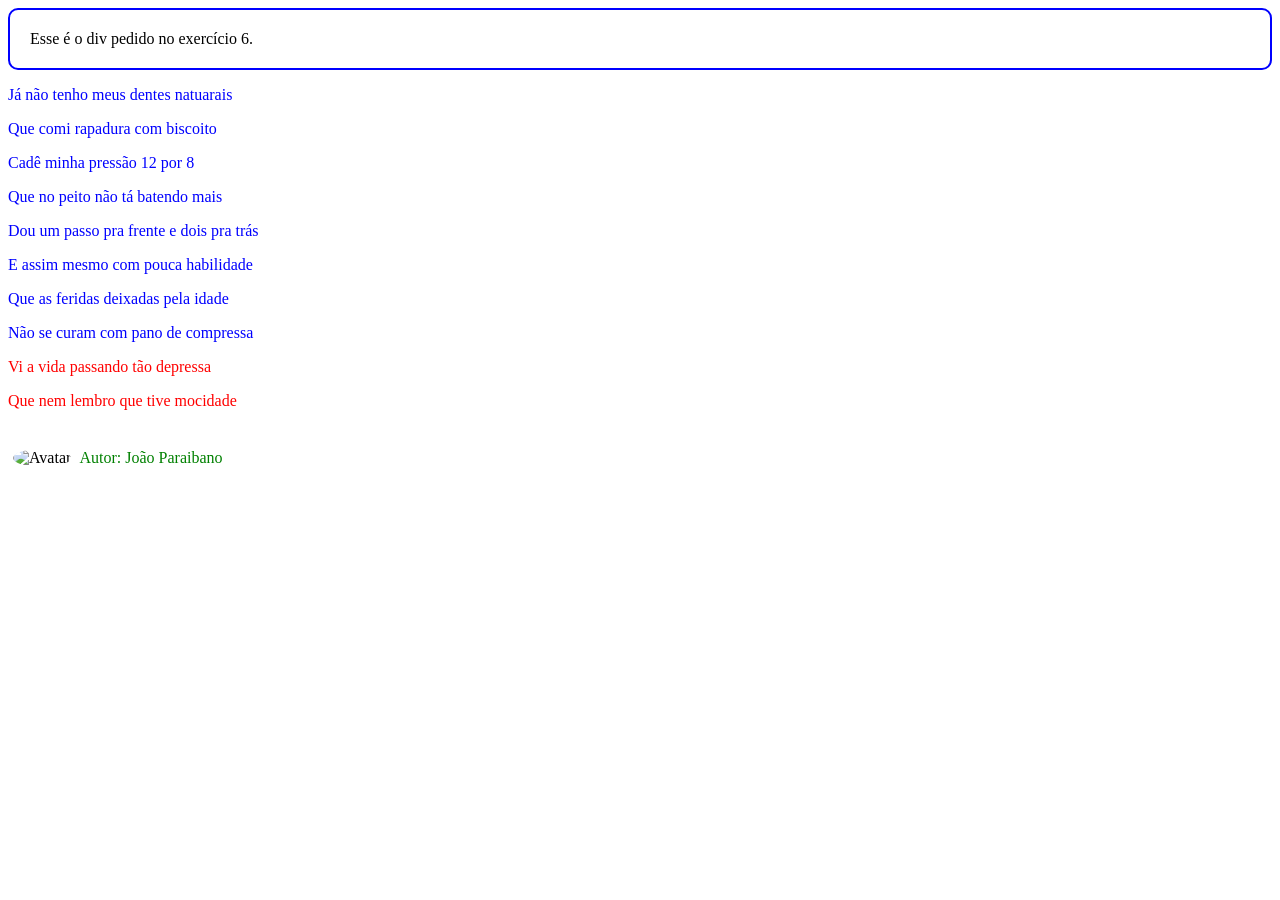
==== main.html @ 73d9fe22 "Add files via upload" ====
<!DOCTYPE html>

<html>
       

   <head>

      <link href="estilo.css" rel="stylesheet">
      <style>
        #poeta {
            border-radius: 10px; 
        border: 2px solid blue;
        padding: 20px;

        }

      </style>

   </head>



   <body>
    <div id = "poeta">Esse é o div pedido no exercício 6.</div>

      <p class="verso">Já não tenho meus dentes natuarais</p>

      <p class="verso">Que comi rapadura com biscoito</p>

      <p class="verso">Cadê minha pressão 12 por 8</p>

      <p class="verso">Que no peito não tá batendo mais</p>

      <p class="verso">Dou um passo pra frente e dois pra trás</p>

      <p class="verso">E assim mesmo com pouca habilidade</p>

      <p class="verso">Que as feridas deixadas pela idade</p>

      <p class="verso">Não se curam com pano de compressa</p>

      <p class="mote">Vi a vida passando tão depressa</p>

      <p class="mote">Que nem lembro que tive mocidade</p>

      <br/>

      <img src="https://s04.video.glbimg.com/x216/3604887.jpg" alt="Avatar">

      <a href="https://luizberto.com/joao-paraibano-um-mestre-do-repente/" target="_blank">Autor: João Paraibano</a>

   </body>   

</html> 

<!-- Altera a cor e estilo dos links-->
<style>
a:link {
  color: green;
  background-color: transparent;
  text-decoration: none;
}

a:visited {
  color: pink;
  background-color: transparent;
  text-decoration: none;
}

a:hover {
  color: red;
  background-color: transparent;
  text-decoration: underline;
}

a:active {
  color: yellow;
  background-color: transparent;
  text-decoration: underline;
}
 
    
</style>
---- estilo.css ----
p.verso{

   color: blue;

}

p.mote{

    color: red
}

img {
  border-radius: 50%;
  padding: 5px;
  width: 150px;
}
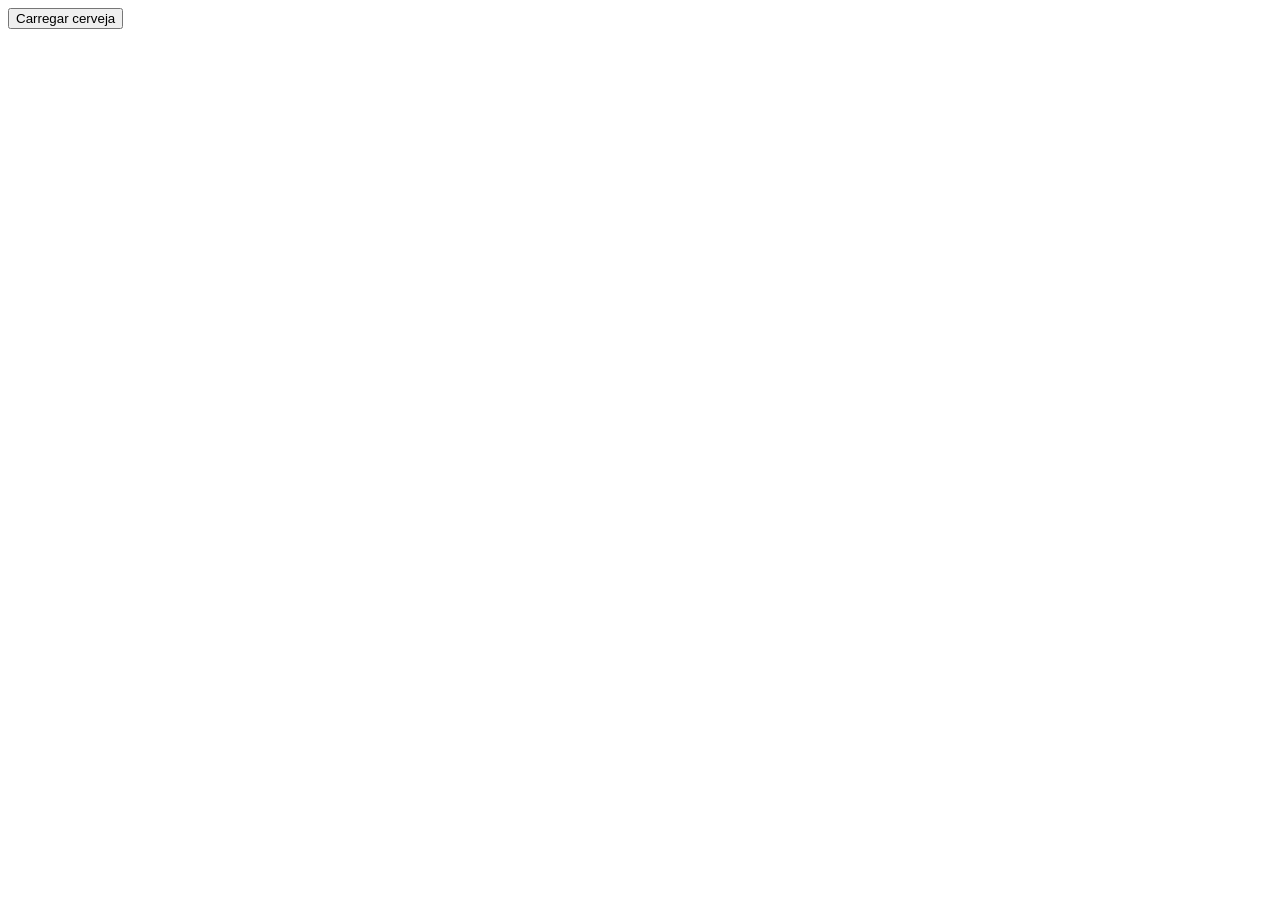
==== commit 11552850: "Add files via upload" ====
--- a/main.html
+++ b/main.html
@@ -1,84 +1,26 @@
 <!DOCTYPE html>
+<html>   
+<head>
+   <meta charset="UTF-8">      
+</head>
 
-<html>
-       
+<body>
+ 
+   <div id="controle">
+      <button id="botaoCarregar">Carregar cerveja</button>
+   </div>
 
-   <head>
+   
+   <div id="resultado"></div>            
+</body>   
 
-      <link href="estilo.css" rel="stylesheet">
-      <style>
-        #poeta {
-            border-radius: 10px; 
-        border: 2px solid blue;
-        padding: 20px;
+<script>
+   function carregarDiv(){
+      let divResultado = document.getElementById("resultado")
+      divResultado.innerHTML = `<h1>Guinness</h1>`
+   }
 
-        }
-
-      </style>
-
-   </head>
-
-
-
-   <body>
-    <div id = "poeta">Esse é o div pedido no exercício 6.</div>
-
-      <p class="verso">Já não tenho meus dentes natuarais</p>
-
-      <p class="verso">Que comi rapadura com biscoito</p>
-
-      <p class="verso">Cadê minha pressão 12 por 8</p>
-
-      <p class="verso">Que no peito não tá batendo mais</p>
-
-      <p class="verso">Dou um passo pra frente e dois pra trás</p>
-
-      <p class="verso">E assim mesmo com pouca habilidade</p>
-
-      <p class="verso">Que as feridas deixadas pela idade</p>
-
-      <p class="verso">Não se curam com pano de compressa</p>
-
-      <p class="mote">Vi a vida passando tão depressa</p>
-
-      <p class="mote">Que nem lembro que tive mocidade</p>
-
-      <br/>
-
-      <img src="https://s04.video.glbimg.com/x216/3604887.jpg" alt="Avatar">
-
-      <a href="https://luizberto.com/joao-paraibano-um-mestre-do-repente/" target="_blank">Autor: João Paraibano</a>
-
-   </body>   
-
-</html> 
-
-<!-- Altera a cor e estilo dos links-->
-<style>
-a:link {
-  color: green;
-  background-color: transparent;
-  text-decoration: none;
-}
-
-a:visited {
-  color: pink;
-  background-color: transparent;
-  text-decoration: none;
-}
-
-a:hover {
-  color: red;
-  background-color: transparent;
-  text-decoration: underline;
-}
-
-a:active {
-  color: yellow;
-  background-color: transparent;
-  text-decoration: underline;
-}
- 
-    
-</style>
-
+   let botao = document.getElementById("botaoCarregar")
+   botao.addEventListener("click", carregarDiv)                 
+</script>
+</html>
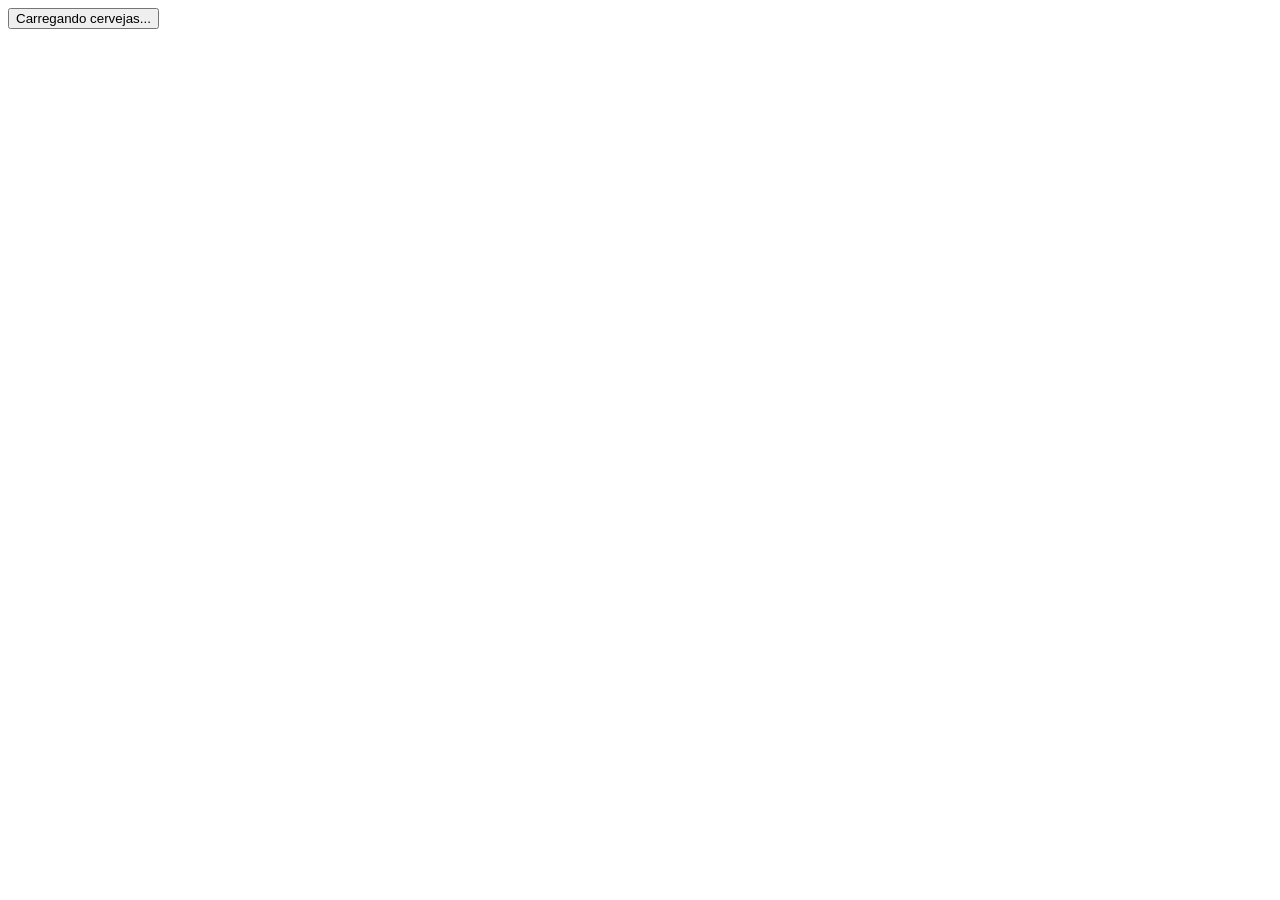
==== commit 5a729ce6: "Create receita 6" ====
--- a/main.html
+++ b/main.html
@@ -1,26 +1,72 @@
-<!DOCTYPE html>
-<html>   
-<head>
-   <meta charset="UTF-8">      
-</head>
-
-<body>
- 
-   <div id="controle">
-      <button id="botaoCarregar">Carregar cerveja</button>
-   </div>
-
-   
-   <div id="resultado"></div>            
-</body>   
-
-<script>
-   function carregarDiv(){
-      let divResultado = document.getElementById("resultado")
-      divResultado.innerHTML = `<h1>Guinness</h1>`
-   }
-
-   let botao = document.getElementById("botaoCarregar")
-   botao.addEventListener("click", carregarDiv)                 
-</script>
-</html>+<!DOCTYPE html>
+<html>   
+  <head>
+    <style>
+      table {
+        font-family: Arial, Helvetica, sans-serif;
+        border-collapse: collapse;
+        width: 100%;
+      }
+      td, th {
+        border: 1px solid #ddd;
+        padding: 8px;
+      }
+      tr:nth-child(even){background-color: #f2f2f2;}
+      tr:hover {background-color: #ddd;}
+      th {
+        padding-top: 12px;
+        padding-bottom: 12px;
+        text-align: left;
+        background-color: #04AA6D;
+        color: white;
+      }
+    </style>
+    <meta charset="UTF-8">      
+  </head>
+
+  <body>
+    <div><button id="botaoCarregar">Carregando cervejas...</button></div>
+    <div id="cervejasDiv"></div>            
+  </body>   
+
+  <script>
+    let cervejas = [
+      { name: "Guiness", alcohol: "10%", style: "Red ale", ibu: "20" }, 
+      { name: "Desperados", alcohol: "6%", style: "English IPA", ibu: "25" }, 
+      { name: "Becks", alcohol: "5%", style: "Lager", ibu: "30" }
+    ]
+
+    const carregarTabela = (
+      cs,
+      elementId = "cervejasDiv",
+      headers = null,
+      fields = ["name", "alcohol", "style", "ibu"]
+    ) => {
+      const div = document.getElementById(elementId)
+
+      if (!cs || cs.length === 0) {
+        div.innerHTML = "<p>Sem dados disponíveis</p>"
+        return
+      }
+
+      // se não vier cabeçalho, gera automaticamente a partir de fields
+      const cabecalho = `
+        <tr>
+          ${(headers || fields).map(h => `<th>${h}</th>`).join("")}
+        </tr>
+      `
+
+      // gera linhas usando as propriedades definidas em fields
+      const itensHtml = cs.map(item => `
+        <tr>
+          ${fields.map(f => `<td>${item[f] ?? ""}</td>`).join("")}
+        </tr>
+      `)
+
+      div.innerHTML = `<table>${cabecalho}${itensHtml.join("\n")}</table>`
+    }
+
+    let botao = document.getElementById("botaoCarregar")
+    botao.addEventListener("click", () => carregarTabela(cervejas))
+  </script>
+</html>
